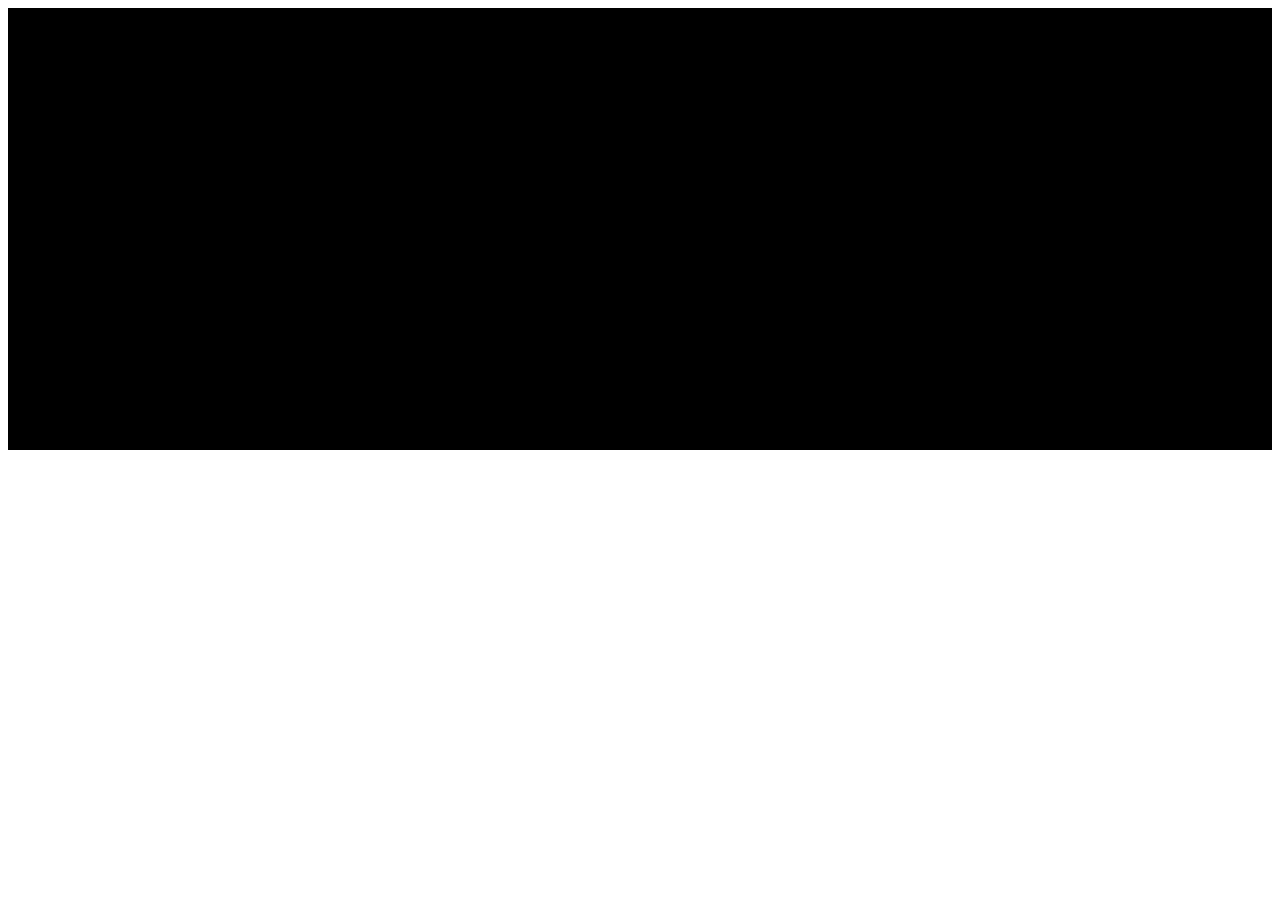
==== index.html @ bcf795eb "Added basic files" ====
<html>
  <head>
    <script src="bower_components/phaser/build/phaser.js"></script>
    <script src="js/game.js"></script>
    <link rel="stylesheet" type="text/css" href="theme.css">
  </head>
  
  <body>
  <div id="gamecanvas">
  </body>
</html>
---- theme.css ----
#gamecanvas {
    width: 100%;
    height: 50%;
    background: black;
}
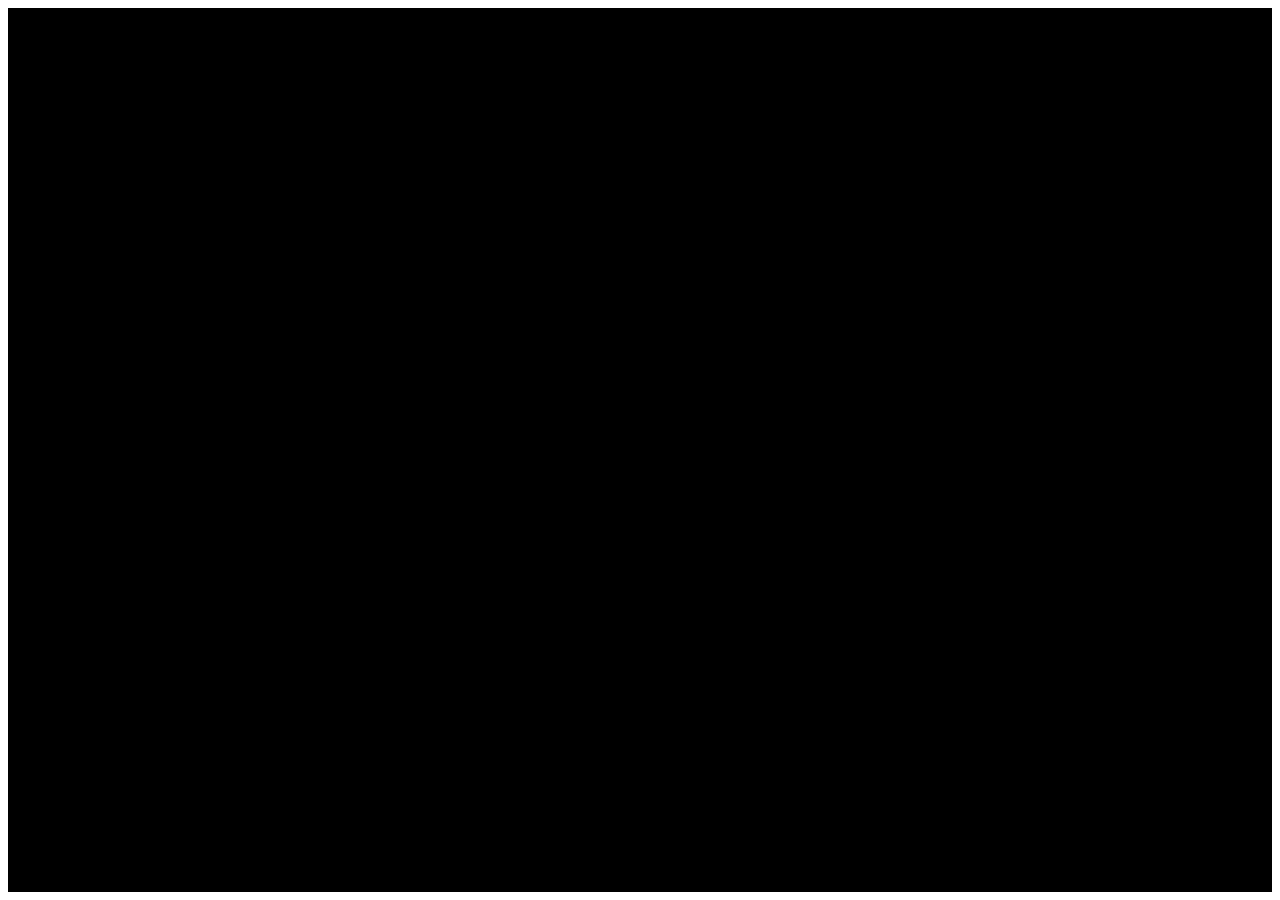
==== commit ead9cfb6: "Prototyping work" ====
--- a/index.html
+++ b/index.html
@@ -1,11 +1,13 @@
 <html>
   <head>
     <script src="bower_components/phaser/build/phaser.js"></script>
-    <script src="js/game.js"></script>
+    <script src="bower_components/jquery/dist/jquery.js"></script>
+    
     <link rel="stylesheet" type="text/css" href="theme.css">
   </head>
   
   <body>
-  <div id="gamecanvas">
+    <div id="gamecanvas">
+      <script src="js/game.js"></script>
   </body>
 </html>--- a/theme.css
+++ b/theme.css
@@ -1,5 +1,5 @@
 #gamecanvas {
     width: 100%;
-    height: 50%;
+    height: 100%;
     background: black;
 }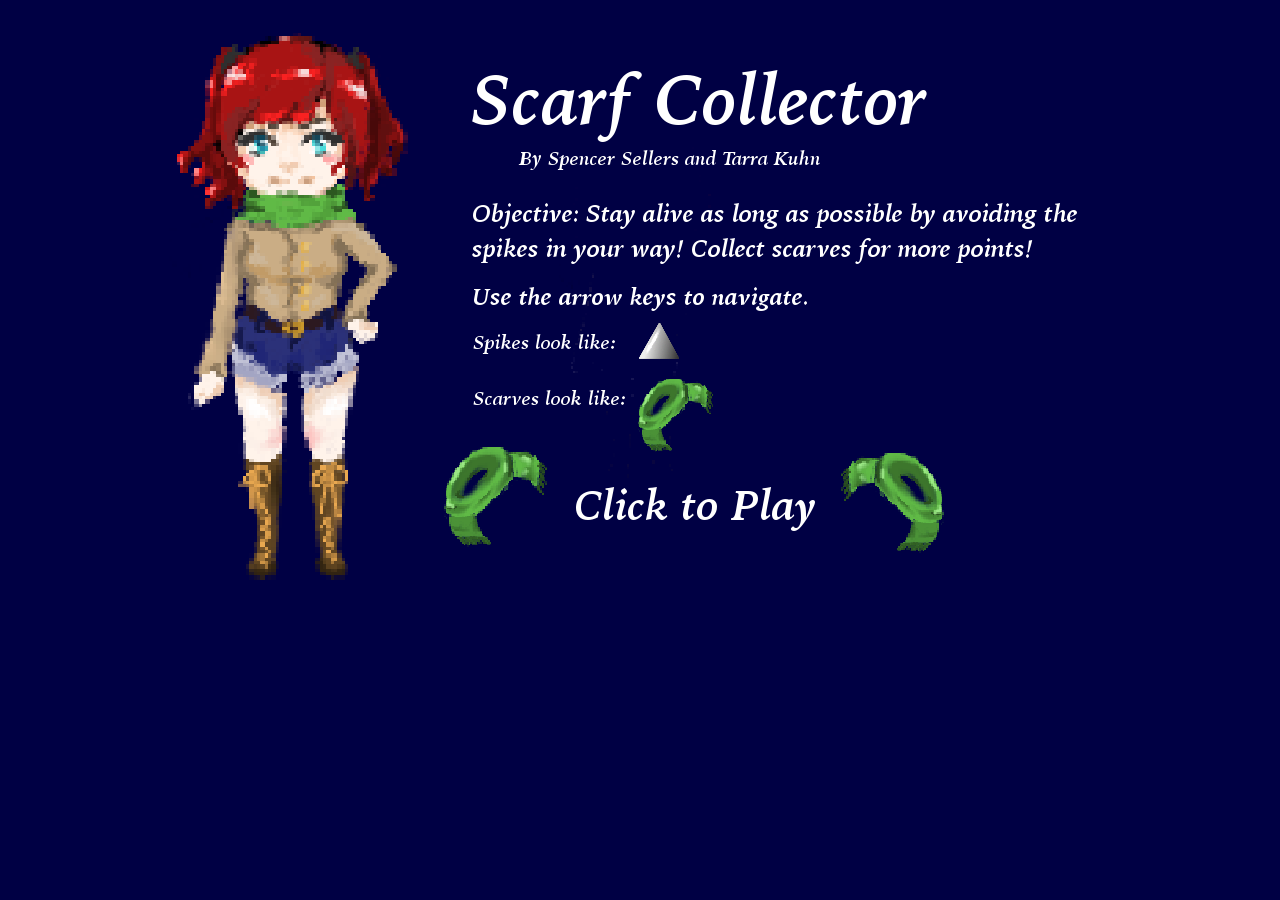
==== commit edcd8de5: "FINAL COMMIT?" ====
--- a/index.html
+++ b/index.html
@@ -1,13 +1,13 @@
 <html>
   <head>
-    <script src="bower_components/phaser/build/phaser.js"></script>
-    <script src="bower_components/jquery/dist/jquery.js"></script>
-    
     <link rel="stylesheet" type="text/css" href="theme.css">
   </head>
-  
-  <body>
-    <div id="gamecanvas">
-      <script src="js/game.js"></script>
+  <body class="intropage">
+
+    <div class="image">
+      <a href="game.html"><img src="assets/background1.png"></a>
+    </div>
+
+    
   </body>
 </html>--- a/theme.css
+++ b/theme.css
@@ -2,4 +2,22 @@
     width: 100%;
     height: 100%;
     background: black;
+}
+
+.gamepage {
+    background-color: black;
+    
+}
+
+.intropage {
+    background-color: #000044;
+    
+}
+
+.title {
+    color: white;
+}
+.image {
+    color: white;
+    text-align: center;
 }